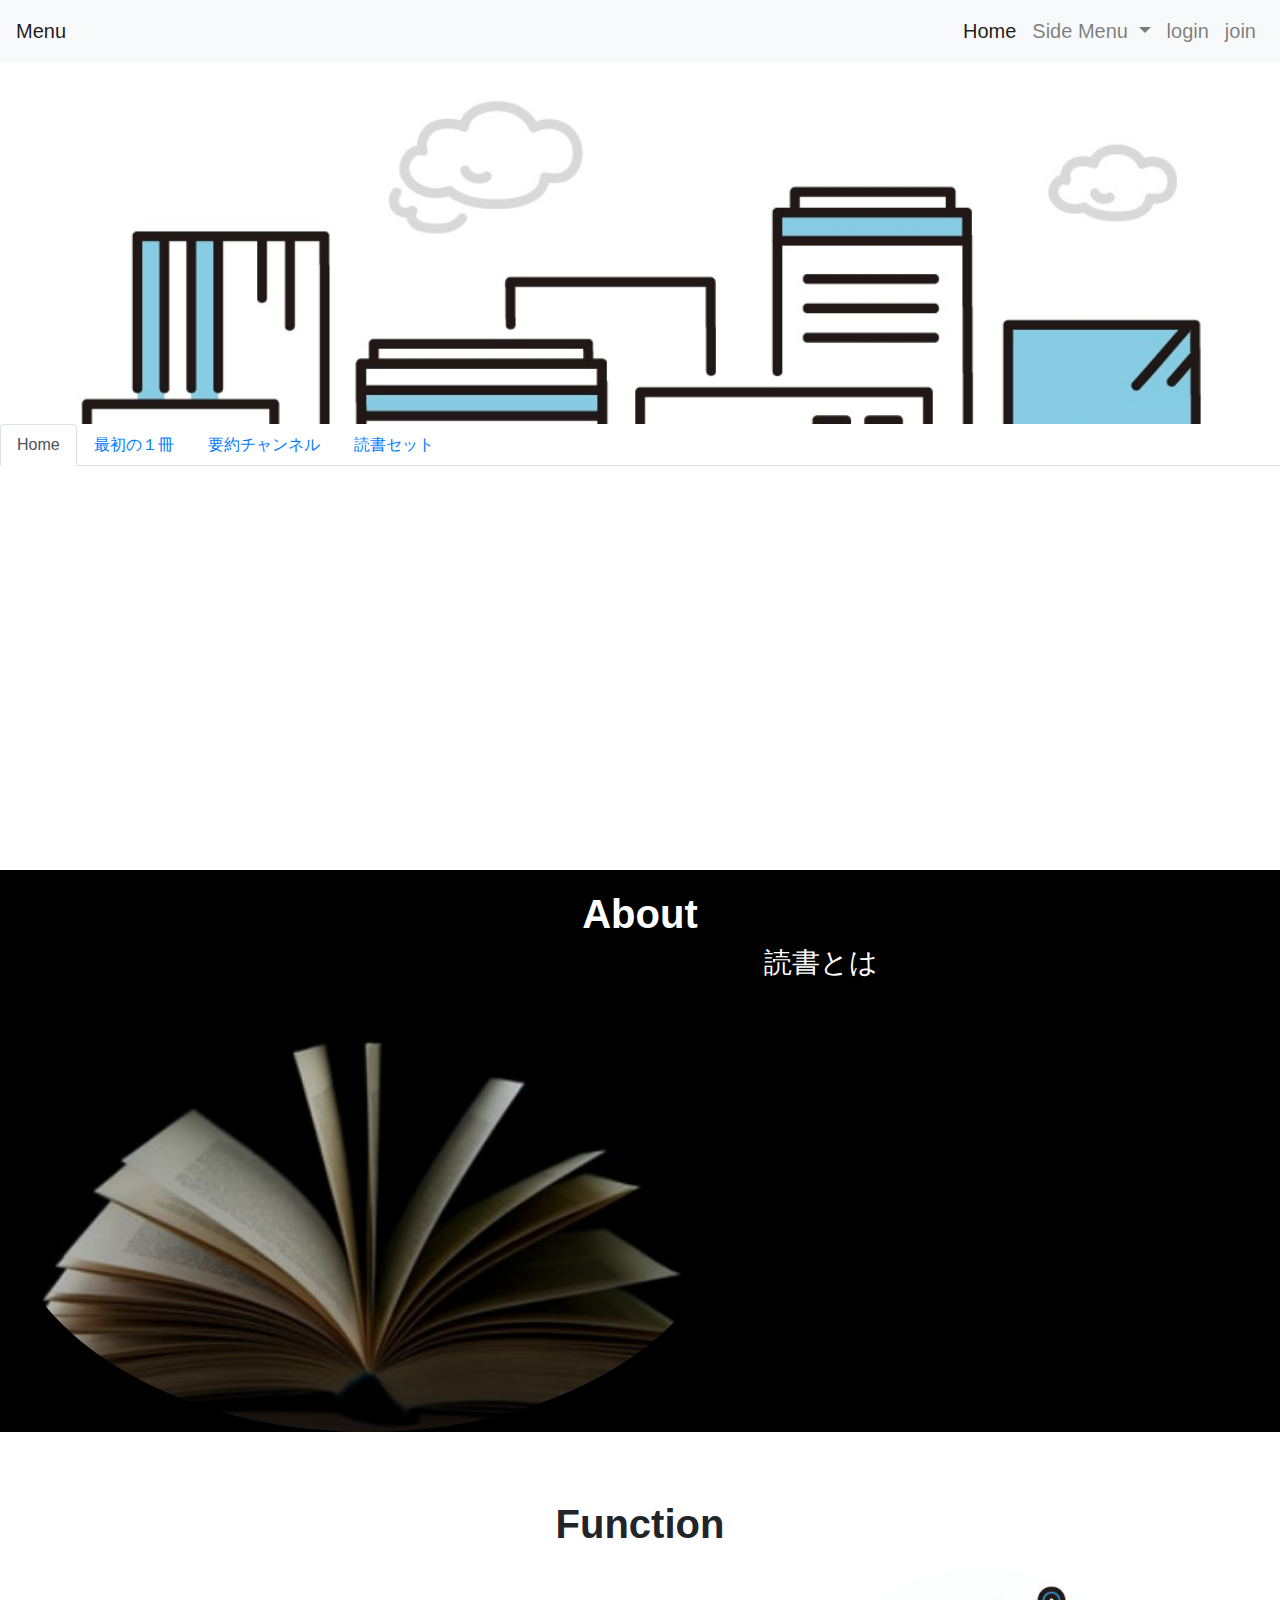
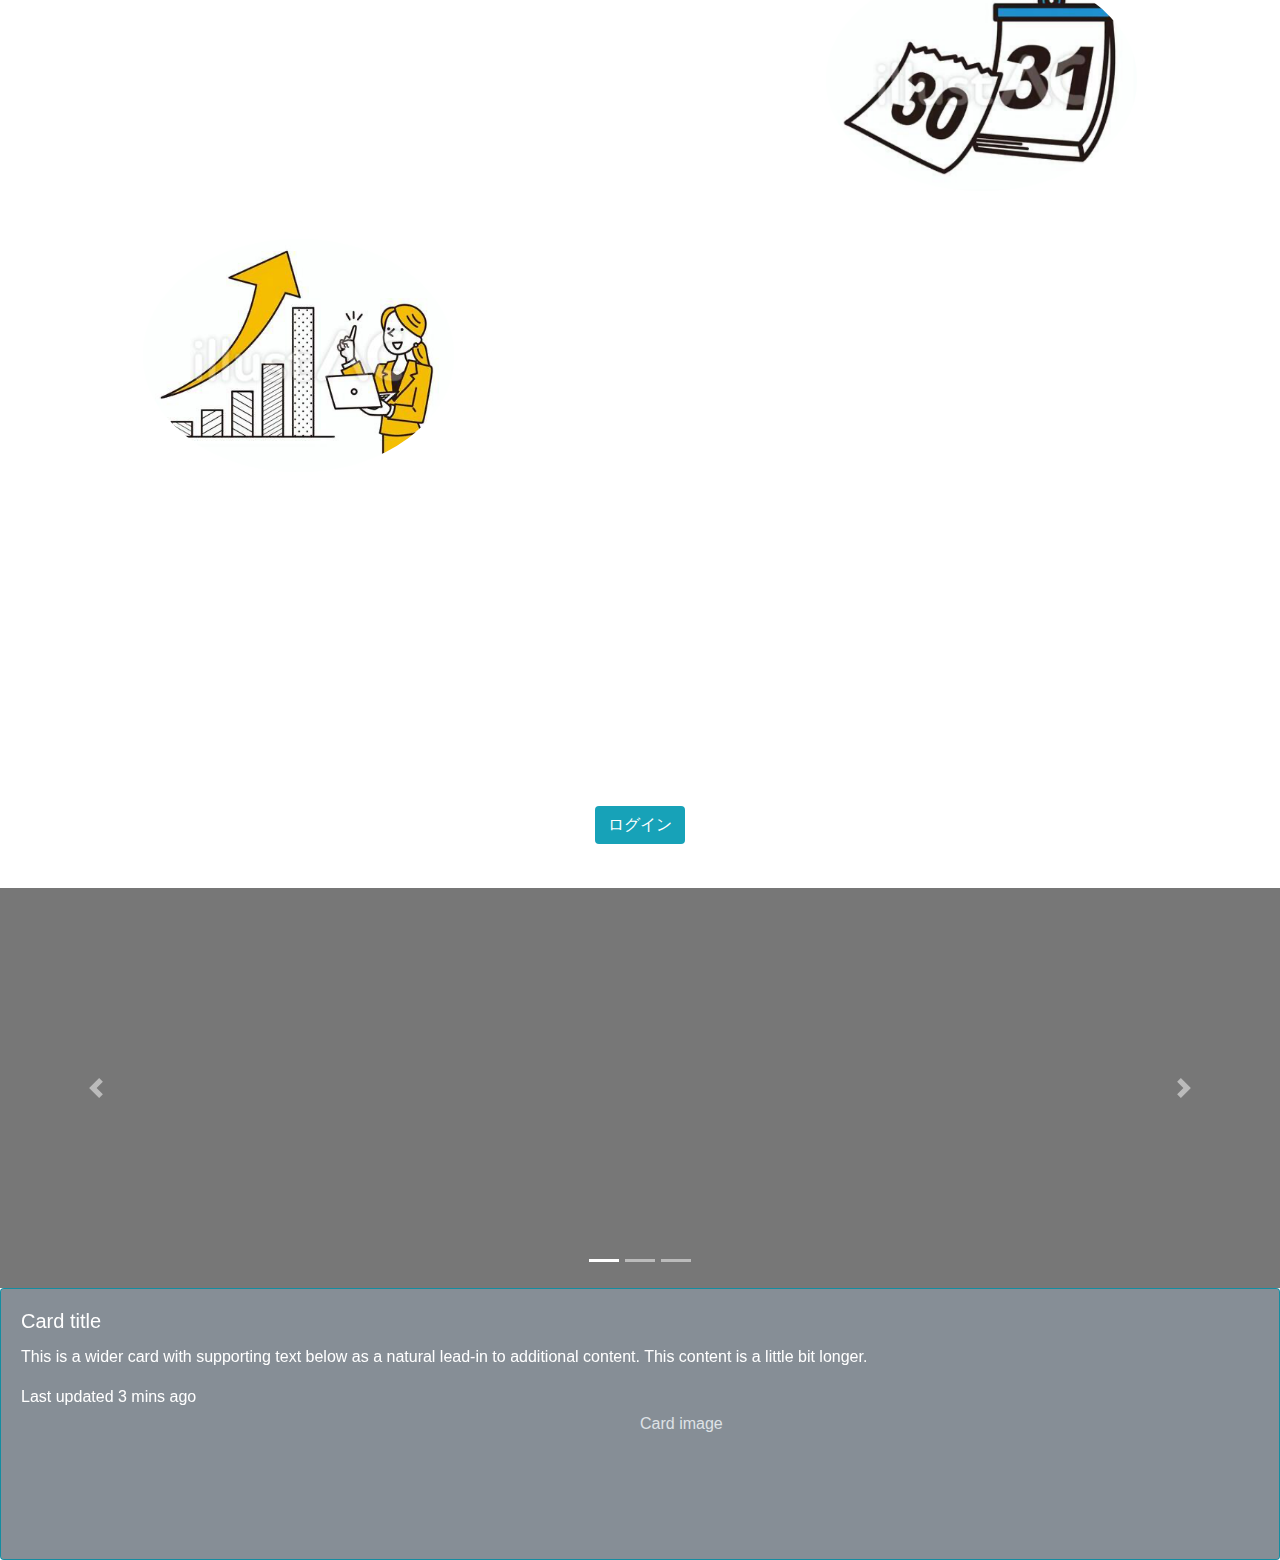
==== _index.html @ e0b78efc "タブ等の追加" ====
<!doctype html>
<html lang="ja">
  <head>
    <!-- Required meta tags -->
    <meta charset="utf-8">
    <meta name="viewport" content="width=device-width, initial-scale=1, shrink-to-fit=no">

    <!-- Bootstrap CSS -->
    <link rel="stylesheet" href="https://stackpath.bootstrapcdn.com/bootstrap/4.3.1/css/bootstrap.min.css" integrity="sha384-ggOyR0iXCbMQv3Xipma34MD+dH/1fQ784/j6cY/iJTQUOhcWr7x9JvoRxT2MZw1T" crossorigin="anonymous">
　　<link rel="stylesheet" href="stylesheet.css">

    <title>オリジナルサイト</title>
  </head>
  <body>
    <header>

<!-- ナビゲーションバー -->    
    <nav class="navbar navbar-expand-lg navbar-light bg-light fixed-top">
      <a class="navbar-brand" href="#">Menu</a>
      <button class="navbar-toggler" type="button" data-toggle="collapse" data-target="#navbarSupportedContent"
        aria-controls="navbarSupportedContent" aria-expanded="false" aria-label="Toggle navigation">
        <span class="navbar-toggler-icon"></span>
      </button>
    
      <div class="collapse navbar-collapse justify-content-end" id="navbarSupportedContent">
        <ul class="navbar-nav">
          <li class="nav-item active">
            <a class="nav-link" href="#">Home <span class="sr-only">(current)</span></a>
          </li>
          <!-- ドロップダウンタイプ -->
          <li class="nav-item dropdown">
            <a class="nav-link dropdown-toggle" href="#" id="navbarDropdownMenuLink" role="button" data-toggle="dropdown"
              aria-haspopup="true" aria-expanded="false">
              Side Menu
            </a>
            <div class="dropdown-menu" aria-labelledby="navbarDropdownMenuLink">
              <a class="dropdown-item" href="#">最初の１冊</a>
              <a class="dropdown-item" href="#">要約チャンネル</a>
              <a class="dropdown-item" href="#">読書アイテム</a>
            </div>
          </li>
          <li class="nav-item">
            <a class="nav-link" href="#">login</a>
          </li>
          <li class="nav-item">
            <a class="nav-link" href="#">join</a>
          </li>
        </ul>
      </div>
    </nav>
      <div class="title">
        <div class="firstTitle">
          <h1>YONDOKO</h1>
          <p class="subTitle md-m-10">読んどこ</p>
        </div>
        <div class="secondTitle">
          <p>習慣×読書＝最高の自己投資</p>
        </div>
      </div>
    </header>
    <main>
      <!-- ナビたぶ -->
      <nav>
        <div class="nav nav-tabs" id="nav-tab" role="tablist">
          <a class="nav-item nav-link active" id="nav-home-tab" data-toggle="tab" href="#nav-home" role="tab" aria-controls="nav-home" aria-selected="true">Home</a>
          <a class="nav-item nav-link" id="nav-first-tab" data-toggle="tab" href="#nav-first" role="tab" aria-controls="nav-first" aria-selected="false">最初の１冊</a>
          <a class="nav-item nav-link" id="nav-channel-tab" data-toggle="tab" href="#nav-channel" role="tab" aria-controls="nav-channel" aria-selected="false">要約チャンネル</a>
          <a class="nav-item nav-link" id="nav-item-tab" data-toggle="tab" href="#nav-item" role="tab" aria-controls="nav-irem" aria-selected="false">読書セット</a>
        </div>
      </nav>
      <!-- タブ -->
      <div class="tab-content" id="nav-tabContent">
        <!-- ホームタブ -->
        <div class="tab-pane fade show active" id="nav-home" role="tabpanel" aria-labelledby="nav-home-tab">
          <div class="container d-md-flex wrap">
            <div class="containerText">
              <h2>①本を読む</h2>
              <img src="images/container1.png" alt="本を読む人">
              <p>テキストテキストテキストテキストテキストテキストテキストテキストテキストテキストテキストテキストテキストテキストテキストテキストテキストテキストテキストテキストテキストテキストテキストテキスト</p>
            </div>
            <div class="containerText center">
                <h2>②記録</h2>
                <img src="images/container2.png" alt="メモ">
                <p>テキストテキストテキストテキストテキストテキストテキストテキストテキストテキストテキストテキストテキストテキストテキストテキストテキストテキストテキストテキストテキストテキストテキストテキスト</p>
            </div>
            <div class="containerText">
              <h2>③レベルアップ</h2>
              <img src="images/container3.png" alt="階段">
              <p>テキストテキストテキストテキストテキストテキストテキストテキストテキストテキストテキストテキストテキストテキストテキストテキストテキストテキストテキストテキストテキストテキストテキストテキスト</p>
            </div>
          </div>
          <div class="about">
            <h2><a id="about">About</a></h2>
            <div class="mb-5 row">
              <div class="col-sm-7">
                <img src="images/about.png" class="w-100 rounded-circle">
              </div>
              <div class="col-sm-5">
                <h3>読書とは</h3>
                <p class="p_scroll">テキストテキストテキストテキストテキストテキストテキストテキストテキストテキストテキストテキストテキストテキストテキストテキストテキストテキストテキストテキスト</p>
              </div>
            </div>
          </div>
          <div class="wrap　function">
           <h2 id="title_scroll" class="text-center"><a>Function</a></h2>
            <div class="container">
              <div class="mb-5 row">
                <div class="col-sm-8 f1_scroll">
                  <h3>カレンダー機能</h3>
                  <p>テキストテキストテキストテキストテキストテキストテキストテキストテキストテキストテキストテキストテキストテキストテキストテキストテキストテキストテキストテキスト</p>
                </div>
                <div class="col-sm-4">
                  <img src="images/function1.png" class="w-100 rounded-circle">
                </div>
              </div>
              <div class="row">
                <div class="col-sm-8 order-sm-2 f2_scroll">
                  <h3>グラフで進捗管理</h3>
                  <p>テキストテキストテキストテキストテキストテキストテキストテキストテキストテキストテキストテキストテキストテキストテキストテキストテキストテキストテキストテキスト</p>
                </div>
                <div class="col-sm-4 order-sm-1">
                  <img src="images/function2.png" class="w-100 rounded-circle">
                </div>
              </div>
            </div>
          </div>
          <div class="login"> 
           <h2><a class="loginHead">Login</a></h2>
           <p class="firstSentence">テキストテキストテキストテキストテキストテキストテキストテキストテキストテキストテキストテキストテキストテキストテキストテキストテキストテキストテキストテキストテキスト</p>
           <p class="secondSentence">テキストテキストテキストテキストテキストテキストテキストテキストテキストテキストテキストテキストテキストテキストテキストテキストテキストテキストテキストテキストテキスト</p>
           <button type="submit" name="btn" class="btn  bg-info text-white formBtn">ログイン</button>
           <p class="thirdSentence">新規登録はこちら←</p>
          </div>
        </div>
        <!-- 最初の１冊 -->
        <div class="tab-pane fade" id="nav-first" role="tabpanel" aria-labelledby="nav-first-tab">
          <div>
            <h2>First reading</h2>
           <p class="firstSentence">テキストテキストテキストテキストテキストテキストテキストテキストテキストテキストテキストテキストテキストテキストテキストテキストテキストテキストテキストテキストテキスト</p>
          </div>
          <div class="dropdown">
            <button class="btn btn-light dropdown-toggle btn-lg" type="button" id="dropdownMenuButton" data-toggle="dropdown" aria-haspopup="true" aria-expanded="false">
              性別を選択してください
            </button>
            <div class="dropdown-menu" id="sex" aria-labelledby="dropdownMenuButton">
              <a class="dropdown-item" id="sex1" value="男性">男性</a>
              <a class="dropdown-item" id="sex2" value="">女性</a>
              <a class="dropdown-item" id="sex3" value="">その他</a>
            </div>
          </div>
          <div class="dropdown">
            <button class="btn btn-light dropdown-toggle mw-100" type="button" id="dropdownMenuButton" data-toggle="dropdown" aria-haspopup="true" aria-expanded="false">
              年齢を選択してください
            </button>
            <div class="dropdown-menu" aria-labelledby="dropdownMenuButton">
              <a class="dropdown-item" href="#">10代</a>
              <a class="dropdown-item" href="#">20代</a>
              <a class="dropdown-item" href="#">30代</a>
              <a class="dropdown-item" href="#">40代</a>
              <a class="dropdown-item" href="#">50代</a>
            </div>
          </div>
          <div class="dropdown">
            <button class="btn btn-light dropdown-toggle mw-100" type="button" id="dropdownMenuButton" data-toggle="dropdown" aria-haspopup="true" aria-expanded="false">
              好きなジャンルを選択してください
            </button>
            <div class="dropdown-menu" aria-labelledby="dropdownMenuButton">
              <a class="dropdown-item" href="#">健康・運動</a>
              <a class="dropdown-item" href="#">お金・ビジネス</a>
              <a class="dropdown-item" href="#">自己啓発</a>
              <a class="dropdown-item" href="#">小説</a>
            </div>
          </div>
          <div class="dropdown">
            <button class="btn btn-light dropdown-toggle mw-100" type="button" id="dropdownMenuButton" data-toggle="dropdown" aria-haspopup="true" aria-expanded="false">
              読書歴を教えてください
            </button>
            <div class="dropdown-menu" aria-labelledby="dropdownMenuButton">
              <a class="dropdown-item" href="#">読んだことがない</a>
              <a class="dropdown-item" href="#">1〜３年</a>
              <a class="dropdown-item" href="#">3年以上</a>
            </div>
          </div>
          <button type="button" class="btn btn-info">Info</button>
        </div>
        <div class="tab-pane fade" id="nav-channel" role="tabpanel" aria-labelledby="nav-channel-tab">
          <div>
            <h2>youtube Channel</h2>
           <p class="firstSentence">テキストテキストテキストテキストテキストテキストテキストテキストテキストテキストテキストテキストテキストテキストテキストテキストテキストテキストテキストテキストテキスト</p>
           <div class="card mb-3" style="max-width: 540px;">
            <div class="row no-gutters">
              <div class="col-md-4">
                <svg class="bd-placeholder-img" width="100%" height="250" xmlns="http://www.w3.org/2000/svg" preserveAspectRatio="xMidYMid slice" focusable="false" role="img" aria-label="Placeholder: Image"><title>Placeholder</title><rect width="100%" height="100%" fill="#868e96"/><text x="50%" y="50%" fill="#dee2e6" dy=".3em">Image</text></svg>
              </div>
              <div class="col-md-8">
                <div class="card-body">
                  <h5 class="card-title">Card title</h5>
                  <p class="card-text">This is a wider card with supporting text below as a natural lead-in to additional content. This content is a little bit longer.</p>
                  <p class="card-text"><small class="text-muted">Last updated 3 mins ago</small></p>
                </div>
              </div>
            </div>
            <div class="row no-gutters">
              <div class="col-md-8">
                <div class="card-body">
                  <h5 class="card-title">Card title</h5>
                  <p class="card-text">This is a wider card with supporting text below as a natural lead-in to additional content. This content is a little bit longer.</p>
                  <p class="card-text"><small class="text-muted">Last updated 3 mins ago</small></p>
                </div>
              </div>
              <div class="col-md-4">
                <svg class="bd-placeholder-img" width="100%" height="250" xmlns="http://www.w3.org/2000/svg" preserveAspectRatio="xMidYMid slice" focusable="false" role="img" aria-label="Placeholder: Image"><title>Placeholder</title><rect width="100%" height="100%" fill="#868e96"/><text x="50%" y="50%" fill="#dee2e6" dy=".3em">Image</text></svg>
              </div>
            </div>
          </div>
          </div>
        </div>
        <!-- 読書セット -->
        <div class="tab-pane fade" id="nav-item" role="tabpanel" aria-labelledby="nav-item-tab">
          <div class="card-group">
            <div class="card">
              <svg class="bd-placeholder-img card-img-top" width="100%" height="180" xmlns="http://www.w3.org/2000/svg" preserveAspectRatio="xMidYMid slice" focusable="false" role="img" aria-label="Placeholder: Image cap"><title>Placeholder</title><rect width="100%" height="100%" fill="#868e96"/><text x="50%" y="50%" fill="#dee2e6" dy=".3em">Image cap</text></svg>
              <div class="card-body">
                <h5 class="card-title">Card title</h5>
                <p class="card-text">This is a wider card with supporting text below as a natural lead-in to additional content. This content is a little bit longer.</p>
                <p class="card-text"><small class="text-muted">Last updated 3 mins ago</small></p>
              </div>
            </div>
            <div class="card">
              <svg class="bd-placeholder-img card-img-top" width="100%" height="180" xmlns="http://www.w3.org/2000/svg" preserveAspectRatio="xMidYMid slice" focusable="false" role="img" aria-label="Placeholder: Image cap"><title>Placeholder</title><rect width="100%" height="100%" fill="#868e96"/><text x="50%" y="50%" fill="#dee2e6" dy=".3em">Image cap</text></svg>
              <div class="card-body">
                <h5 class="card-title">Card title</h5>
                <p class="card-text">This card has supporting text below as a natural lead-in to additional content.</p>
                <p class="card-text"><small class="text-muted">Last updated 3 mins ago</small></p>
              </div>
            </div>
            <div class="card">
              <svg class="bd-placeholder-img card-img-top" width="100%" height="180" xmlns="http://www.w3.org/2000/svg" preserveAspectRatio="xMidYMid slice" focusable="false" role="img" aria-label="Placeholder: Image cap"><title>Placeholder</title><rect width="100%" height="100%" fill="#868e96"/><text x="50%" y="50%" fill="#dee2e6" dy=".3em">Image cap</text></svg>
              <div class="card-body">
                <h5 class="card-title">Card title</h5>
                <p class="card-text">This is a wider card with supporting text below as a natural lead-in to additional content. This card has even longer content than the first to show that equal height action.</p>
                <p class="card-text"><small class="text-muted">Last updated 3 mins ago</small></p>
              </div>
            </div>
          </div>
        </div>
      </div>
      <!-- スライドメニュー -->
      <div id="carouselExampleIndicators" class="carousel slide" data-ride="carousel">
        <ol class="carousel-indicators">
          <li data-target="#carouselExampleIndicators" data-slide-to="0" class="active"></li>
          <li data-target="#carouselExampleIndicators" data-slide-to="1"></li>
          <li data-target="#carouselExampleIndicators" data-slide-to="2"></li>
        </ol>
        <div class="carousel-inner">
          <div class="carousel-item active">
            <div class="carousel-caption d-none d-md-block">
              <div class="containerText">
                <h2>最初の１冊</h2>
                <img src="images/menu1.png" alt="本を読む人">
                <p>テキストテキストテキストテキストテキストテキストテキストテキストテキストテキストテキストテキストテキストテキストテキストテキストテキストテキストテキストテキストテキストテキストテキストテキスト</p>
              </div>
            </div>
            <svg class="bd-placeholder-img bd-placeholder-img-lg d-block w-100" width="800" height="400"
              xmlns="http://www.w3.org/2000/svg" preserveAspectRatio="xMidYMid slice" focusable="false" role="img"
              aria-label="Placeholder: First slide">
              <title>Placeholder</title>
              <rect width="100%" height="100%" fill="#777" />
            </svg>
          </div>
          <div class="carousel-item">
            <div class="carousel-caption d-none d-md-block">
              <div class="containerText center">
                <h2>要約サイト</h2>
                <img src="images/menu2.png" alt="youtube">
                <p>テキストテキストテキストテキストテキストテキストテキストテキストテキストテキストテキストテキストテキストテキストテキストテキストテキストテキストテキストテキストテキストテキストテキストテキスト</p>
              </div>
            </div>
            <svg class="bd-placeholder-img bd-placeholder-img-lg d-block w-100" width="800" height="400"
              xmlns="http://www.w3.org/2000/svg" preserveAspectRatio="xMidYMid slice" focusable="false" role="img"
              aria-label="Placeholder: Second slide">
              <title>Placeholder</title>
              <rect width="100%" height="100%" fill="#666" />
            </svg>
          </div>
          <div class="carousel-item">
            <div class="carousel-caption d-none d-md-block">
              <div class="containerText center">
                <h2>読書セット</h2>
                <img src="images/menu3.png" alt="道具">
                <p>テキストテキストテキストテキストテキストテキストテキストテキストテキストテキストテキストテキストテキストテキストテキストテキストテキストテキストテキストテキストテキストテキストテキストテキスト</p>
              </div>
            </div>
            <svg class="bd-placeholder-img bd-placeholder-img-lg d-block w-100" width="800" height="400"
              xmlns="http://www.w3.org/2000/svg" preserveAspectRatio="xMidYMid slice" focusable="false" role="img"
              aria-label="Placeholder: Third slide">
              <title>Placeholder</title>
              <rect width="100%" height="100%" fill="#555" />
            </svg>
          </div>
        </div>
        <a class="carousel-control-prev" href="#carouselExampleIndicators" role="button" data-slide="prev">
          <span class="carousel-control-prev-icon" aria-hidden="true"></span>
          <span class="sr-only">Previous</span>
        </a>
        <a class="carousel-control-next" href="#carouselExampleIndicators" role="button" data-slide="next">
          <span class="carousel-control-next-icon" aria-hidden="true"></span>
          <span class="sr-only">Next</span>
        </a>
      </div>

      <!-- <div class="container d-md-flex wrap　menu">
        <div class="containerText">
          <h2>最初の１冊</h2>
          <img src="images/menu1.png" alt="本を読む人">
          <p>テキストテキストテキストテキストテキストテキストテキストテキストテキストテキストテキストテキストテキストテキストテキストテキストテキストテキストテキストテキストテキストテキストテキストテキスト</p>
        </div>
        <div class="containerText center">
            <h2>要約サイト</h2>
            <img src="images/menu2.png" alt="youtube">
            <p>テキストテキストテキストテキストテキストテキストテキストテキストテキストテキストテキストテキストテキストテキストテキストテキストテキストテキストテキストテキストテキストテキストテキストテキスト</p>
        </div>
        <div class="containerText">
          <h2>読書セット</h2>
          <img src="images/menu3.png" alt="道具">
          <p>テキストテキストテキストテキストテキストテキストテキストテキストテキストテキストテキストテキストテキストテキストテキストテキストテキストテキストテキストテキストテキストテキストテキストテキスト</p>
        </div>
      </div> -->
  
    </main>
    <div class="card bg-info text-white">
      <svg class="bd-placeholder-img bd-placeholder-img-lg card-img" width="100%" height="270" xmlns="http://www.w3.org/2000/svg" preserveAspectRatio="xMidYMid slice" focusable="false" role="img" aria-label="Placeholder: Card image"><title>Placeholder</title><rect width="100%" height="100%" fill="#868e96"/><text x="50%" y="50%" fill="#dee2e6" dy=".3em">Card image</text></svg>
      <div class="card-img-overlay">
        <h5 class="card-title">Card title</h5>
        <p class="card-text">This is a wider card with supporting text below as a natural lead-in to additional content. This content is a little bit longer.</p>
        <p class="card-text">Last updated 3 mins ago</p>
      </div>
    </div>
    
    <!-- Optional JavaScript -->
    <!-- jQuery first, then Popper.js, then Bootstrap JS -->
    <script src="https://code.jquery.com/jquery-3.3.1.slim.min.js" integrity="sha384-q8i/X+965DzO0rT7abK41JStQIAqVgRVzpbzo5smXKp4YfRvH+8abtTE1Pi6jizo" crossorigin="anonymous"></script>
    <script src="https://cdnjs.cloudflare.com/ajax/libs/popper.js/1.14.7/umd/popper.min.js" integrity="sha384-UO2eT0CpHqdSJQ6hJty5KVphtPhzWj9WO1clHTMGa3JDZwrnQq4sF86dIHNDz0W1" crossorigin="anonymous"></script>
    <script src="https://stackpath.bootstrapcdn.com/bootstrap/4.3.1/js/bootstrap.min.js" integrity="sha384-JjSmVgyd0p3pXB1rRibZUAYoIIy6OrQ6VrjIEaFf/nJGzIxFDsf4x0xIM+B07jRM" crossorigin="anonymous"></script>
    <script src="jquery.js"></script>
    <script src="main.js"></script>
  </body>
  </html>
---- stylesheet.css ----
body{
    margin: 0%;
    padding: 0%;
}
.wrap{
    width: 80%;
    max-width: 1180px;
    margin: 0 auto;
  }
header{
    background-image: url(images/header.jpeg);
    background-size: cover;
    width: 100%;
    height: 400px;
    color: #333;
    margin-top: 0;
}
.navbar{
    z-index: 1;
    position: fixed;
}
h1{
   border-bottom: 5px solid aqua; 
   display: inline-block;
   margin: 0;
   padding: 0;
}
.title{
    position: relative;
    top: 28px;
}
.firstTitle{
    z-index: 2;
    opacity: 0;
    animation-name: title;
    animation-duration: 1s;
    /* アニメーションが終わったままの状態を保持 */
    animation-fill-mode: forwards;
}
@keyframes title{
    80%{
        opacity: 0.6;
    }
    100%{
        opacity: 1;
    }
}
.subTitle{
    font-size: 15px;
    font-weight: bolder;
    margin: 0 8px;
    letter-spacing: 40px;
}
.secondTitle{
    font-size: 20px;
    margin:0;
    letter-spacing: 10px;
    position: relative;  
    top: 20px;
    opacity: 0;
    animation-name: secondtitle;
    animation-duration: 0.3s;
    animation-delay: 1.2s;
    animation-fill-mode: forwards;
}
@keyframes secondtitle{
    80%{
        top: 10px;
        opacity: 0.6;
    }
    100%{
        top: 0px;
        opacity: 1;
    }
}


nav ul li{
    list-style: none;
    cursor: pointer;
    font-size: 20px;
}
nav ul li a{
   color: #fff; 
}
.container{
    display: block;
    width: 80%;
    margin: 20px auto;
}
.containerText h2{
    font-size: 20px;
}
.center{
    padding: 0 20px;
}
.containerText img{
  display: block;
  margin: 30px auto;
  width: 150px;
  height: 100px;

}
.about{
    background: black;
    color: #fff;
}
h2{
    font-size: 40px;
    font-weight: bold;
    text-align: center;
    padding-top: 20px;  
}
.aboutContainer{
    display: block;
    width: 80%;
    margin: 0 auto;
}
.aboutContainer img{
    display: block;
    margin: 20px auto;
}
.aboutContainer dl{
    display: block;
    margin: 20px auto;
    max-width: 400px;
}
.aboutContainer dt{
    font-size: 20px;
    margin: 20px;
    text-align: center;
}
.aboutContainer dd{
    display: block;
    max-width: 400px;
}
.functionContainer{
    display: block;
    width: 80%;
    margin: 0 auto;
}
.functionContainer img{
    display: block;
    margin: 10px auto;
    max-width: 400px;
}
.functionContainer dl{
    display: block;
    margin: 20px auto;
    max-width: 400px;
}
.functionContainer dt{
    font-size: 20px;
    margin: 20px;
    text-align: center;
}
.functionContainer dd{
    display: block;
    max-width: 400px;
    margin: 20px auto;
}
.login p{
    display: block;
    margin: 10px auto;
}
.firstSentence{
    max-width: 400px;
}
.secondSentence{
    max-width: 300px;
}
.thirdSentence{
    text-align: center;
    
    cursor: pointer;
}

.login button{
    display: block;
    margin: 0 auto;
    text-align: center;
}


.containerText,.p_scroll,.f1_scroll,.f2_scroll,.firstSentence,.secondSentence{
    opacity: 0;
    position: relative;
    top: 30px;
}
.loginHead{
    opacity: 0;
    position: relative;
    bottom: 30px;
}
.thirdSentence{
    opacity: 0;
}
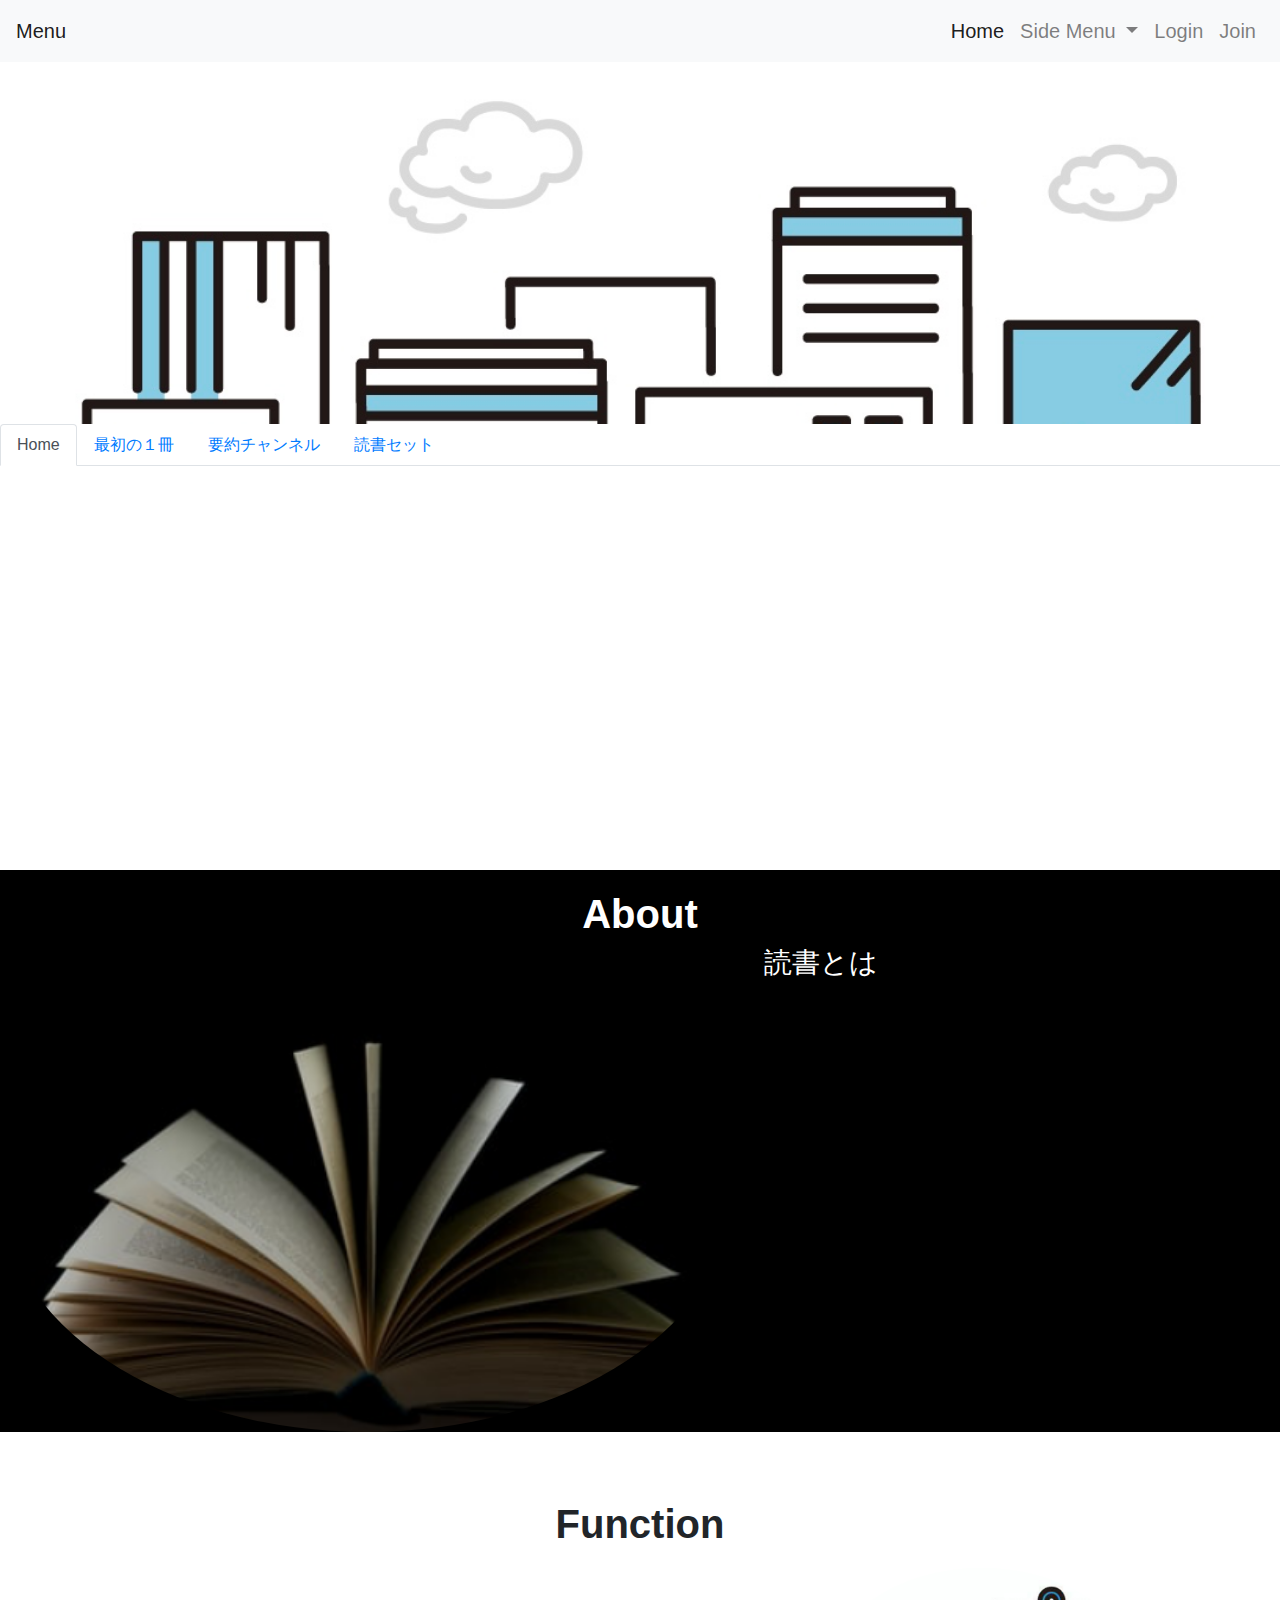
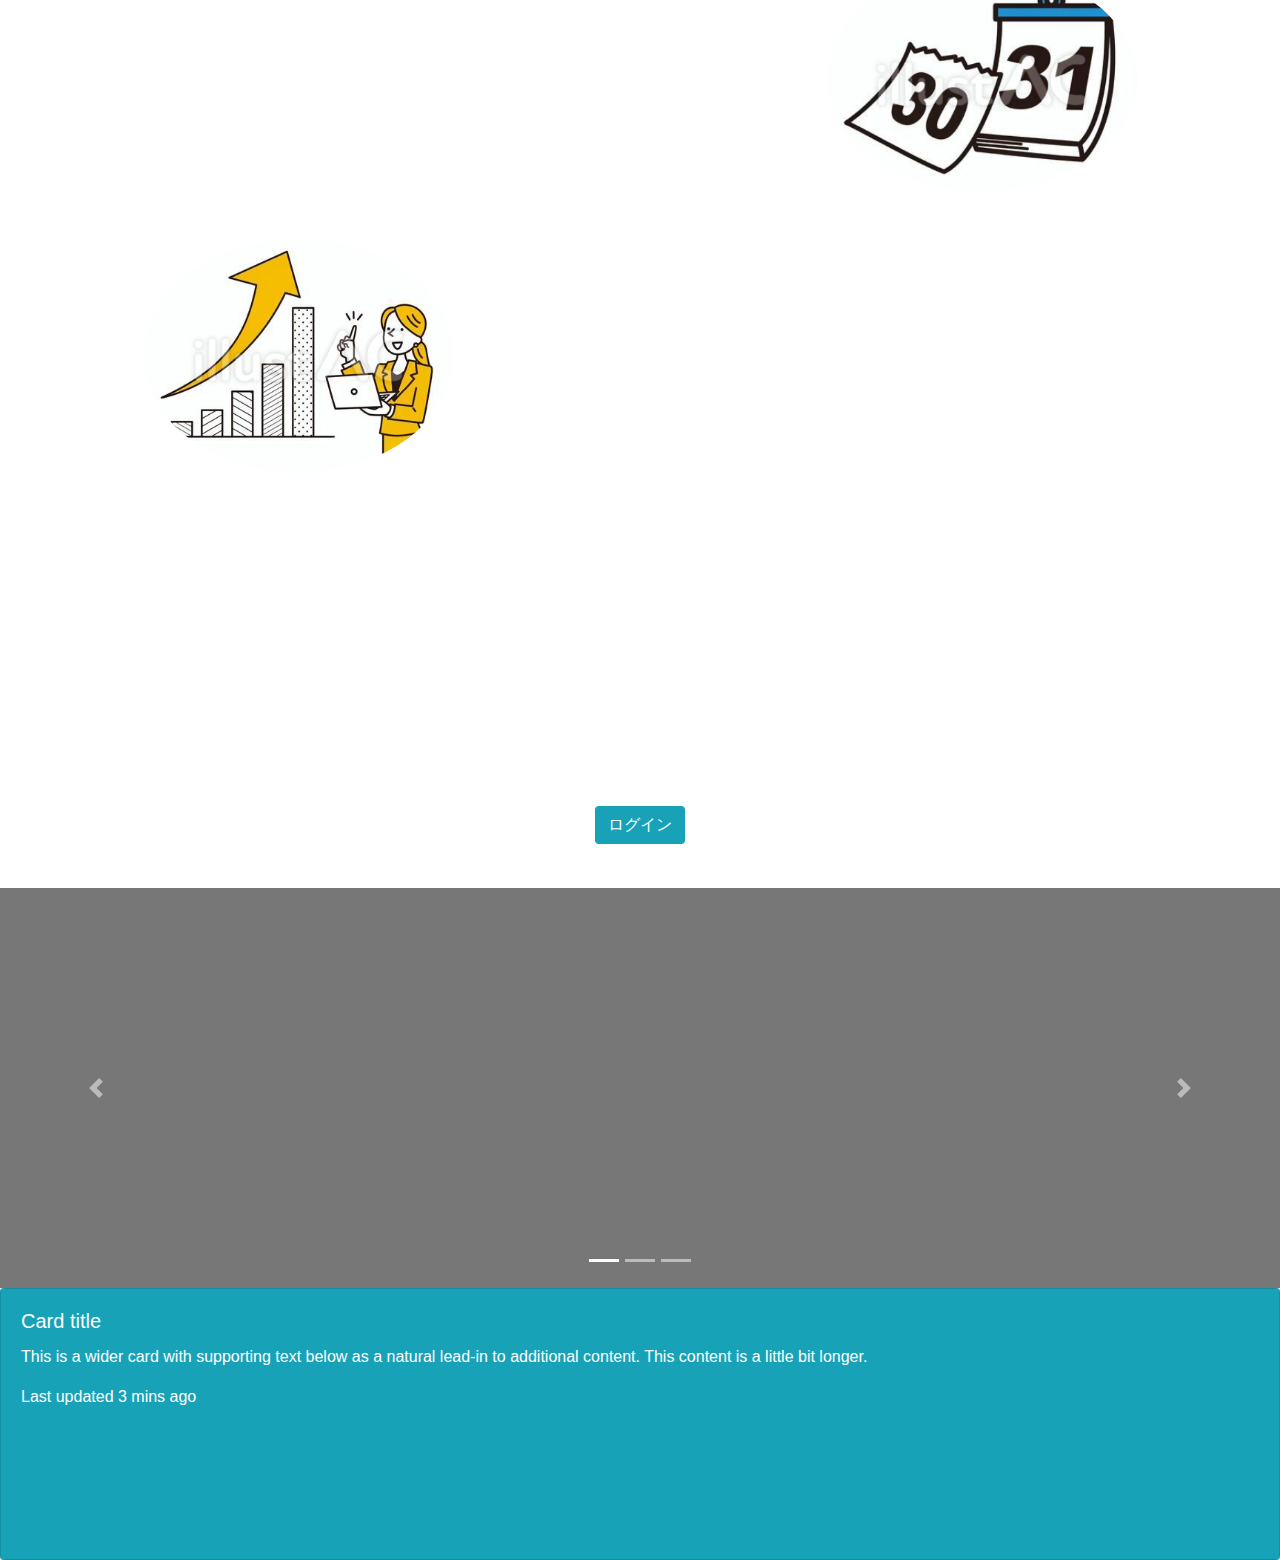
==== commit c920dcc0: "ドロップダウンリストの編集" ====
--- a/_index.html
+++ b/_index.html
@@ -41,10 +41,10 @@
             </div>
           </li>
           <li class="nav-item">
-            <a class="nav-link" href="#">login</a>
+            <a class="nav-link" href="#">Login</a>
           </li>
           <li class="nav-item">
-            <a class="nav-link" href="#">join</a>
+            <a class="nav-link" href="#">Join</a>
           </li>
         </ul>
       </div>
@@ -135,61 +135,53 @@
         </div>
         <!-- 最初の１冊 -->
         <div class="tab-pane fade" id="nav-first" role="tabpanel" aria-labelledby="nav-first-tab">
-          <div>
-            <h2>First reading</h2>
-           <p class="firstSentence">テキストテキストテキストテキストテキストテキストテキストテキストテキストテキストテキストテキストテキストテキストテキストテキストテキストテキストテキストテキストテキスト</p>
-          </div>
-          <div class="dropdown">
-            <button class="btn btn-light dropdown-toggle btn-lg" type="button" id="dropdownMenuButton" data-toggle="dropdown" aria-haspopup="true" aria-expanded="false">
-              性別を選択してください
-            </button>
-            <div class="dropdown-menu" id="sex" aria-labelledby="dropdownMenuButton">
-              <a class="dropdown-item" id="sex1" value="男性">男性</a>
-              <a class="dropdown-item" id="sex2" value="">女性</a>
-              <a class="dropdown-item" id="sex3" value="">その他</a>
-            </div>
-          </div>
-          <div class="dropdown">
-            <button class="btn btn-light dropdown-toggle mw-100" type="button" id="dropdownMenuButton" data-toggle="dropdown" aria-haspopup="true" aria-expanded="false">
-              年齢を選択してください
-            </button>
-            <div class="dropdown-menu" aria-labelledby="dropdownMenuButton">
-              <a class="dropdown-item" href="#">10代</a>
-              <a class="dropdown-item" href="#">20代</a>
-              <a class="dropdown-item" href="#">30代</a>
-              <a class="dropdown-item" href="#">40代</a>
-              <a class="dropdown-item" href="#">50代</a>
-            </div>
-          </div>
-          <div class="dropdown">
-            <button class="btn btn-light dropdown-toggle mw-100" type="button" id="dropdownMenuButton" data-toggle="dropdown" aria-haspopup="true" aria-expanded="false">
-              好きなジャンルを選択してください
-            </button>
-            <div class="dropdown-menu" aria-labelledby="dropdownMenuButton">
-              <a class="dropdown-item" href="#">健康・運動</a>
-              <a class="dropdown-item" href="#">お金・ビジネス</a>
-              <a class="dropdown-item" href="#">自己啓発</a>
-              <a class="dropdown-item" href="#">小説</a>
-            </div>
-          </div>
-          <div class="dropdown">
-            <button class="btn btn-light dropdown-toggle mw-100" type="button" id="dropdownMenuButton" data-toggle="dropdown" aria-haspopup="true" aria-expanded="false">
-              読書歴を教えてください
-            </button>
-            <div class="dropdown-menu" aria-labelledby="dropdownMenuButton">
-              <a class="dropdown-item" href="#">読んだことがない</a>
-              <a class="dropdown-item" href="#">1〜３年</a>
-              <a class="dropdown-item" href="#">3年以上</a>
-            </div>
-          </div>
-          <button type="button" class="btn btn-info">Info</button>
+          <h2>First reading</h2>
+            <p class="w-50 p-3">テキストテキストテキストテキストテキストテキストテキストテキストテキストテキストテキストテキストテキストテキストテキストテキストテキストテキストテキストテキストテキスト</p>
+            <form action="" method="GET" name="firstReading">
+              <div class="form-group"　id="sex">
+                <label for="inputState">性別を選択してください</label>
+                <select id="inputState" class="form-control col-3">
+                  <option selected value="男性">男性</option>
+                  <option　value="女性">女性</option>
+                  <option　value="その他">その他</option>
+                </select>
+              </div>
+              <div class="form-group">
+                <label for="inputState">年齢を選択してください</label>
+                <select id="inputState" class="form-control col-3">
+                  <option selected>10代</option>
+                  <option>20代</option>
+                  <option>30代</option>
+                  <option>40代</option>
+                  <option>50代</option>
+                </select>
+              </div>
+              <div class="form-group">
+                <label for="inputState">好きなジャンルを選択してください</label>
+                <select id="inputState" class="form-control col-3">
+                  <option selected>ビジネス</option>
+                  <option>お金</option>
+                  <option>健康</option>
+                  <option>自己啓発</option>
+                </select>
+              </div>
+              <div class="form-group">
+                <label for="inputState">読書歴を教えてください</label>
+                <select id="inputState" class="form-control col-3">
+                  <option selected>1年未満</option>
+                  <option>1〜3年</option>
+                  <option>3年以上</option>
+                </select>
+              </div>
+              <button type="submit" class="btn btn-info" id="button1">Go</button>
+            </form>
         </div>
         <div class="tab-pane fade" id="nav-channel" role="tabpanel" aria-labelledby="nav-channel-tab">
           <div>
             <h2>youtube Channel</h2>
            <p class="firstSentence">テキストテキストテキストテキストテキストテキストテキストテキストテキストテキストテキストテキストテキストテキストテキストテキストテキストテキストテキストテキストテキスト</p>
            <div class="card mb-3" style="max-width: 540px;">
-            <div class="row no-gutters">
+            <div class="row no-gutters ">
               <div class="col-md-4">
                 <svg class="bd-placeholder-img" width="100%" height="250" xmlns="http://www.w3.org/2000/svg" preserveAspectRatio="xMidYMid slice" focusable="false" role="img" aria-label="Placeholder: Image"><title>Placeholder</title><rect width="100%" height="100%" fill="#868e96"/><text x="50%" y="50%" fill="#dee2e6" dy=".3em">Image</text></svg>
               </div>
@@ -331,7 +323,7 @@
     </main>
     <div class="card bg-info text-white">
       <svg class="bd-placeholder-img bd-placeholder-img-lg card-img" width="100%" height="270" xmlns="http://www.w3.org/2000/svg" preserveAspectRatio="xMidYMid slice" focusable="false" role="img" aria-label="Placeholder: Card image"><title>Placeholder</title><rect width="100%" height="100%" fill="#868e96"/><text x="50%" y="50%" fill="#dee2e6" dy=".3em">Card image</text></svg>
-      <div class="card-img-overlay">
+      <div class="card-img-overlay bg-info">
         <h5 class="card-title">Card title</h5>
         <p class="card-text">This is a wider card with supporting text below as a natural lead-in to additional content. This content is a little bit longer.</p>
         <p class="card-text">Last updated 3 mins ago</p>
@@ -345,5 +337,19 @@
     <script src="https://stackpath.bootstrapcdn.com/bootstrap/4.3.1/js/bootstrap.min.js" integrity="sha384-JjSmVgyd0p3pXB1rRibZUAYoIIy6OrQ6VrjIEaFf/nJGzIxFDsf4x0xIM+B07jRM" crossorigin="anonymous"></script>
     <script src="jquery.js"></script>
     <script src="main.js"></script>
+    <script>
+      let inputState = document.getElementById('inputState');
+      let button1 = document.getElementById('button1');
+
+      button1.addEventListener('click',(e)=>{
+        e.preventDefault();
+
+        if(inputState){
+
+        }else{
+
+        }
+      }) 
+    </script>
   </body>
   </html>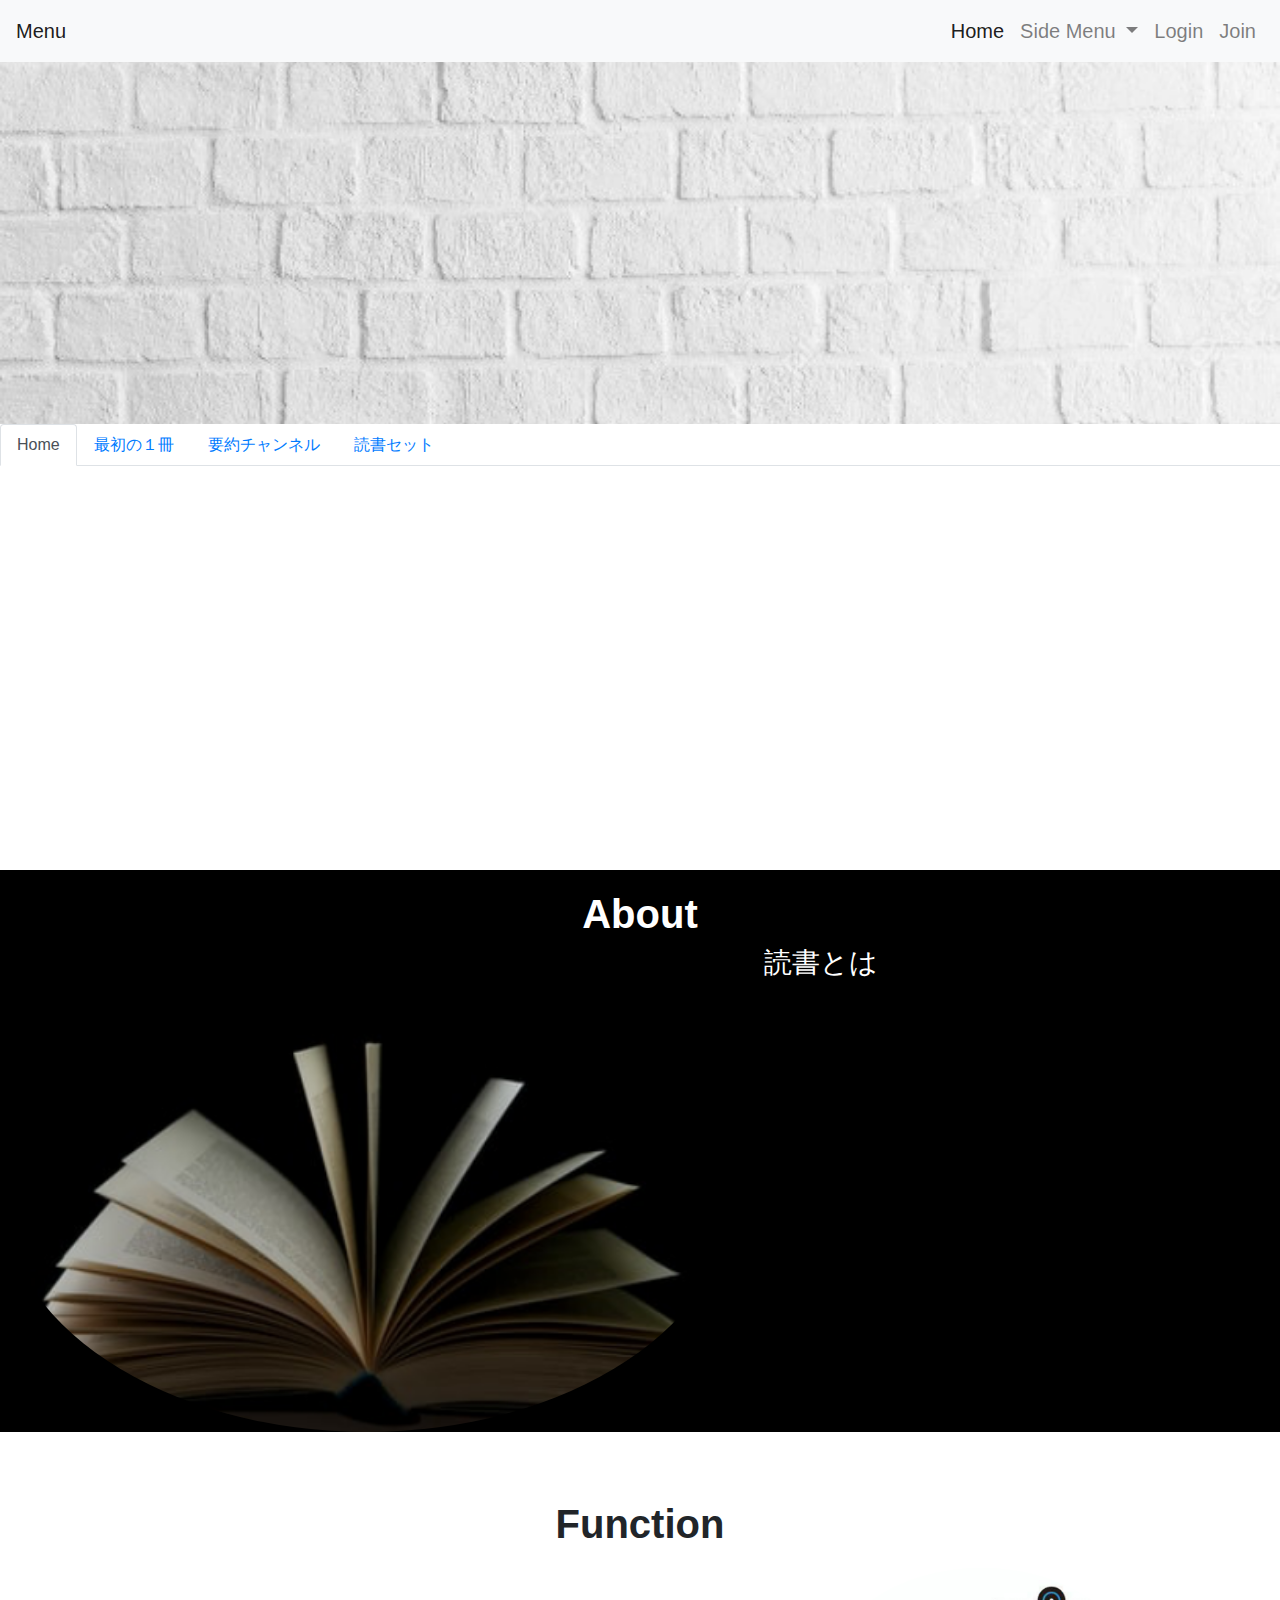
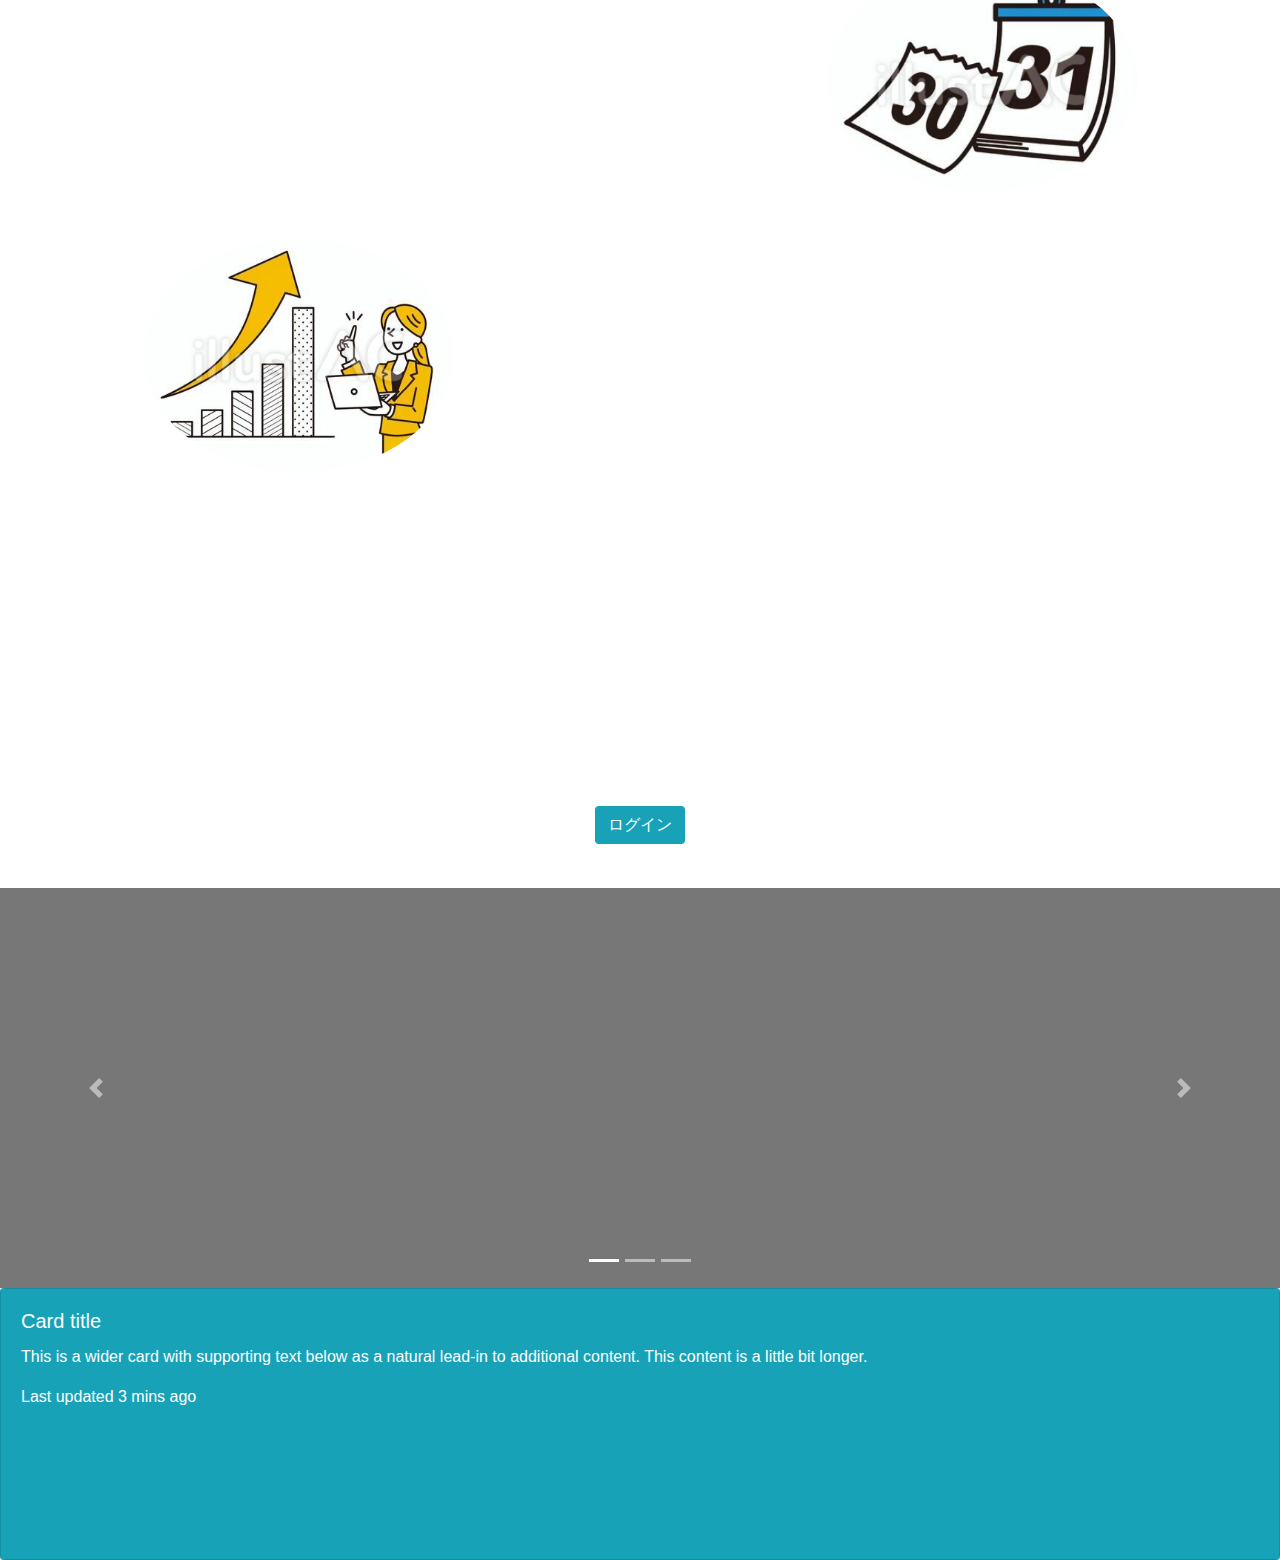
==== commit e6dc1635: "ajaxの実装" ====
--- a/_index.html
+++ b/_index.html
@@ -1,3 +1,4 @@
+
 
 <!doctype html>
 <html lang="ja">
@@ -136,19 +137,19 @@
         <!-- 最初の１冊 -->
         <div class="tab-pane fade" id="nav-first" role="tabpanel" aria-labelledby="nav-first-tab">
           <h2>First reading</h2>
-            <p class="w-50 p-3">テキストテキストテキストテキストテキストテキストテキストテキストテキストテキストテキストテキストテキストテキストテキストテキストテキストテキストテキストテキストテキスト</p>
-            <form action="" method="GET" name="firstReading">
-              <div class="form-group"　id="sex">
+            <p class="mx-auto mt-3" style="max-width: 400px;">テキストテキストテキストテキストテキストテキストテキストテキストテキストテキストテキストテキストテキストテキストテキストテキストテキストテキストテキストテキストテキスト</p>
+            <form action="" method="get$get" name="firstReading">
+              <div class="form-group mx-auto mt-3" style="max-width: 400px;"　id="sex">
                 <label for="inputState">性別を選択してください</label>
-                <select id="inputState" class="form-control col-3">
+                <select id="inputState" class="form-control" name="sex">
                   <option selected value="男性">男性</option>
                   <option　value="女性">女性</option>
                   <option　value="その他">その他</option>
                 </select>
               </div>
-              <div class="form-group">
+              <div class="form-group mx-auto mt-3" style="max-width: 400px;" id="age">
                 <label for="inputState">年齢を選択してください</label>
-                <select id="inputState" class="form-control col-3">
+                <select id="inputState" class="form-control" name="age">
                   <option selected>10代</option>
                   <option>20代</option>
                   <option>30代</option>
@@ -156,32 +157,33 @@
                   <option>50代</option>
                 </select>
               </div>
-              <div class="form-group">
+              <div class="form-group mx-auto mt-3" style="max-width: 400px;" id="category">
                 <label for="inputState">好きなジャンルを選択してください</label>
-                <select id="inputState" class="form-control col-3">
+                <select id="inputState" class="form-control" name="category">
                   <option selected>ビジネス</option>
                   <option>お金</option>
                   <option>健康</option>
                   <option>自己啓発</option>
                 </select>
               </div>
-              <div class="form-group">
+              <div class="form-group mx-auto mt-3" style="max-width: 400px;" id="history">
                 <label for="inputState">読書歴を教えてください</label>
-                <select id="inputState" class="form-control col-3">
+                <select id="inputState" class="form-control" name="history">
                   <option selected>1年未満</option>
                   <option>1〜3年</option>
                   <option>3年以上</option>
                 </select>
               </div>
-              <button type="submit" class="btn btn-info" id="button1">Go</button>
+              <button type="submit" class="btn btn-info mx-auto container mt-3" style="max-width: 100px;" id="button1">Go</button>
             </form>
+            <div id="recommend"></div>
         </div>
         <div class="tab-pane fade" id="nav-channel" role="tabpanel" aria-labelledby="nav-channel-tab">
           <div>
             <h2>youtube Channel</h2>
-           <p class="firstSentence">テキストテキストテキストテキストテキストテキストテキストテキストテキストテキストテキストテキストテキストテキストテキストテキストテキストテキストテキストテキストテキスト</p>
-           <div class="card mb-3" style="max-width: 540px;">
-            <div class="row no-gutters ">
+           <p class="firstSentence mx-auto mt3"style="max-width: 400px;">テキストテキストテキストテキストテキストテキストテキストテキストテキストテキストテキストテキストテキストテキストテキストテキストテキストテキストテキストテキストテキスト</p>
+           <div class="card mb-3 mx-auto mt-3" style="max-width: 540px;">
+            <div class="row no-gutters">
               <div class="col-md-4">
                 <svg class="bd-placeholder-img" width="100%" height="250" xmlns="http://www.w3.org/2000/svg" preserveAspectRatio="xMidYMid slice" focusable="false" role="img" aria-label="Placeholder: Image"><title>Placeholder</title><rect width="100%" height="100%" fill="#868e96"/><text x="50%" y="50%" fill="#dee2e6" dy=".3em">Image</text></svg>
               </div>
@@ -193,7 +195,7 @@
                 </div>
               </div>
             </div>
-            <div class="row no-gutters">
+            <div class="row no-gutters  mb-3 mx-auto mt-3" style="max-width=: 540px;">
               <div class="col-md-8">
                 <div class="card-body">
                   <h5 class="card-title">Card title</h5>
@@ -210,6 +212,8 @@
         </div>
         <!-- 読書セット -->
         <div class="tab-pane fade" id="nav-item" role="tabpanel" aria-labelledby="nav-item-tab">
+          <h2>Reading Item</h2>
+             <p class="firstSentence mx-auto mt3"style="max-width: 400px;">テキストテキストテキストテキストテキストテキストテキストテキストテキストテキストテキストテキストテキストテキストテキストテキストテキストテキストテキストテキストテキスト</p>
           <div class="card-group">
             <div class="card">
               <svg class="bd-placeholder-img card-img-top" width="100%" height="180" xmlns="http://www.w3.org/2000/svg" preserveAspectRatio="xMidYMid slice" focusable="false" role="img" aria-label="Placeholder: Image cap"><title>Placeholder</title><rect width="100%" height="100%" fill="#868e96"/><text x="50%" y="50%" fill="#dee2e6" dy=".3em">Image cap</text></svg>
@@ -251,7 +255,7 @@
               <div class="containerText">
                 <h2>最初の１冊</h2>
                 <img src="images/menu1.png" alt="本を読む人">
-                <p>テキストテキストテキストテキストテキストテキストテキストテキストテキストテキストテキストテキストテキストテキストテキストテキストテキストテキストテキストテキストテキストテキストテキストテキスト</p>
+                <p class="mx-auto" style="max-width: 400px;">テキストテキストテキストテキストテキストテキストテキストテキストテキストテキストテキストテキストテキストテキストテキストテキストテキストテキストテキストテキストテキストテキストテキストテキスト</p>
               </div>
             </div>
             <svg class="bd-placeholder-img bd-placeholder-img-lg d-block w-100" width="800" height="400"
@@ -266,7 +270,7 @@
               <div class="containerText center">
                 <h2>要約サイト</h2>
                 <img src="images/menu2.png" alt="youtube">
-                <p>テキストテキストテキストテキストテキストテキストテキストテキストテキストテキストテキストテキストテキストテキストテキストテキストテキストテキストテキストテキストテキストテキストテキストテキスト</p>
+                <p class="mx-auto" style="max-width: 400px;">テキストテキストテキストテキストテキストテキストテキストテキストテキストテキストテキストテキストテキストテキストテキストテキストテキストテキストテキストテキストテキストテキストテキストテキスト</p>
               </div>
             </div>
             <svg class="bd-placeholder-img bd-placeholder-img-lg d-block w-100" width="800" height="400"
@@ -281,7 +285,7 @@
               <div class="containerText center">
                 <h2>読書セット</h2>
                 <img src="images/menu3.png" alt="道具">
-                <p>テキストテキストテキストテキストテキストテキストテキストテキストテキストテキストテキストテキストテキストテキストテキストテキストテキストテキストテキストテキストテキストテキストテキストテキスト</p>
+                <p class="mx-auto" style="max-width: 400px;">テキストテキストテキストテキストテキストテキストテキストテキストテキストテキストテキストテキストテキストテキストテキストテキストテキストテキストテキストテキストテキストテキストテキストテキスト</p>
               </div>
             </div>
             <svg class="bd-placeholder-img bd-placeholder-img-lg d-block w-100" width="800" height="400"
@@ -301,25 +305,6 @@
           <span class="sr-only">Next</span>
         </a>
       </div>
-
-      <!-- <div class="container d-md-flex wrap　menu">
-        <div class="containerText">
-          <h2>最初の１冊</h2>
-          <img src="images/menu1.png" alt="本を読む人">
-          <p>テキストテキストテキストテキストテキストテキストテキストテキストテキストテキストテキストテキストテキストテキストテキストテキストテキストテキストテキストテキストテキストテキストテキストテキスト</p>
-        </div>
-        <div class="containerText center">
-            <h2>要約サイト</h2>
-            <img src="images/menu2.png" alt="youtube">
-            <p>テキストテキストテキストテキストテキストテキストテキストテキストテキストテキストテキストテキストテキストテキストテキストテキストテキストテキストテキストテキストテキストテキストテキストテキスト</p>
-        </div>
-        <div class="containerText">
-          <h2>読書セット</h2>
-          <img src="images/menu3.png" alt="道具">
-          <p>テキストテキストテキストテキストテキストテキストテキストテキストテキストテキストテキストテキストテキストテキストテキストテキストテキストテキストテキストテキストテキストテキストテキストテキスト</p>
-        </div>
-      </div> -->
-  
     </main>
     <div class="card bg-info text-white">
       <svg class="bd-placeholder-img bd-placeholder-img-lg card-img" width="100%" height="270" xmlns="http://www.w3.org/2000/svg" preserveAspectRatio="xMidYMid slice" focusable="false" role="img" aria-label="Placeholder: Card image"><title>Placeholder</title><rect width="100%" height="100%" fill="#868e96"/><text x="50%" y="50%" fill="#dee2e6" dy=".3em">Card image</text></svg>
@@ -338,18 +323,19 @@
     <script src="jquery.js"></script>
     <script src="main.js"></script>
     <script>
-      let inputState = document.getElementById('inputState');
-      let button1 = document.getElementById('button1');
-
-      button1.addEventListener('click',(e)=>{
-        e.preventDefault();
-
-        if(inputState){
-
-        }else{
-
-        }
-      }) 
+     $(function () {
+       $('#btn1').click(function(){
+         let reccommend = document.getElementById('#recommend');
+         $get('data.php',{
+           sex: $('#sex').val(),
+           age: $('#age').val(),
+           category: $('#category').val(),
+           history: $('#history').val()
+         },function(data){
+           $('#recommend').html(data.)
+         })
+       })
+     })
     </script>
   </body>
   </html>